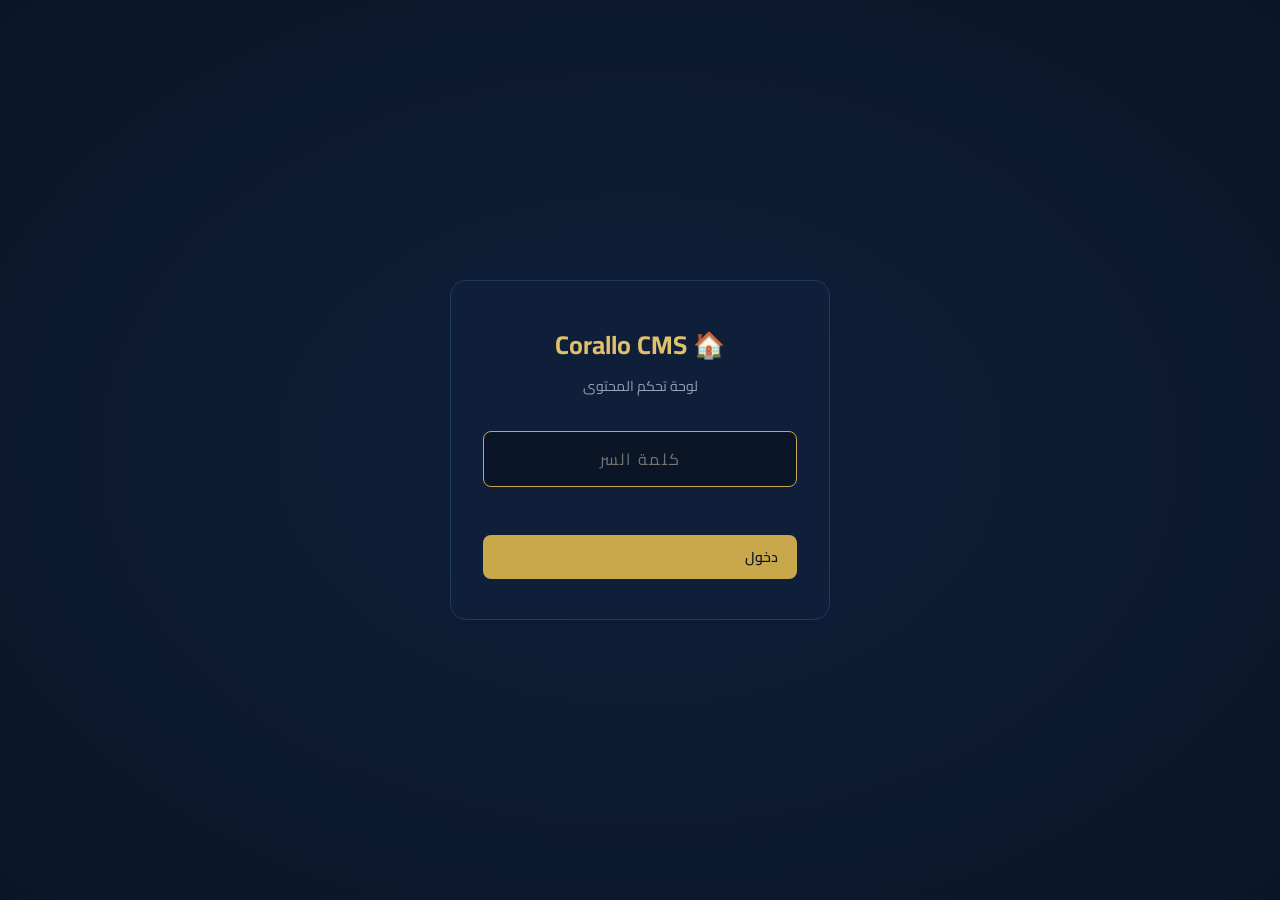
==== admin.html @ e9d2af86 "Add CMS system — content.json, cms.js, admin dashboard - content.json: single source of truth for al" ====
<!DOCTYPE html>
<html lang="ar" dir="rtl">
<head>
  <meta charset="UTF-8">
  <meta name="viewport" content="width=device-width, initial-scale=1.0">
  <title>Corallo CMS — لوحة التحكم</title>
  <link href="https://fonts.googleapis.com/css2?family=Cairo:wght@400;600;700&display=swap" rel="stylesheet">
  <style>
    *, *::before, *::after { box-sizing: border-box; margin: 0; padding: 0; }

    :root {
      --gold: #c9a84c;
      --gold-light: #e0c06a;
      --navy: #0a1628;
      --navy-mid: #0f1f3a;
      --navy-light: #152840;
      --green: #25d366;
      --red: #e53e3e;
      --gray: #94a3b8;
      --white: #ffffff;
      --border: #1e3a5f;
      --sidebar-w: 220px;
    }

    body {
      font-family: 'Cairo', sans-serif;
      background: var(--navy);
      color: var(--white);
      min-height: 100vh;
    }

    /* ========== LOGIN ========== */
    #login-screen {
      min-height: 100vh;
      display: flex;
      align-items: center;
      justify-content: center;
      background: radial-gradient(ellipse at center, #0f1f3a 0%, #0a1628 100%);
    }
    .login-box {
      background: var(--navy-mid);
      border: 1px solid var(--border);
      border-radius: 16px;
      padding: 2.5rem 2rem;
      width: 100%;
      max-width: 380px;
      text-align: center;
    }
    .login-box .logo-text {
      font-size: 1.6rem;
      font-weight: 700;
      color: var(--gold-light);
      margin-bottom: 0.25rem;
    }
    .login-box .sub {
      color: var(--gray);
      font-size: 0.88rem;
      margin-bottom: 2rem;
    }
    .login-box input {
      width: 100%;
      padding: 0.75rem 1rem;
      background: var(--navy);
      border: 1px solid var(--border);
      border-radius: 8px;
      color: var(--white);
      font-family: 'Cairo', sans-serif;
      font-size: 1rem;
      text-align: center;
      margin-bottom: 1rem;
      outline: none;
      letter-spacing: 2px;
    }
    .login-box input:focus { border-color: var(--gold); }
    .login-box .err { color: var(--red); font-size: 0.85rem; margin-bottom: 1rem; min-height: 1.2em; }

    /* ========== DASHBOARD ========== */
    #dashboard { display: none; min-height: 100vh; }

    .cms-header {
      position: fixed;
      top: 0; left: 0; right: 0;
      height: 60px;
      background: var(--navy-mid);
      border-bottom: 1px solid var(--border);
      display: flex;
      align-items: center;
      justify-content: space-between;
      padding: 0 1.5rem;
      z-index: 100;
    }
    .cms-header .brand { font-weight: 700; color: var(--gold-light); font-size: 1rem; }
    .cms-header .header-actions { display: flex; align-items: center; gap: 0.75rem; }

    .cms-layout {
      display: flex;
      padding-top: 60px;
      min-height: 100vh;
    }

    /* Sidebar */
    .cms-sidebar {
      width: var(--sidebar-w);
      background: var(--navy-mid);
      border-left: 1px solid var(--border);
      position: fixed;
      top: 60px;
      right: 0;
      bottom: 0;
      overflow-y: auto;
      padding: 1rem 0;
    }
    .tab-btn {
      display: flex;
      align-items: center;
      gap: 0.6rem;
      width: 100%;
      padding: 0.75rem 1.25rem;
      background: none;
      border: none;
      color: var(--gray);
      font-family: 'Cairo', sans-serif;
      font-size: 0.9rem;
      cursor: pointer;
      text-align: right;
      transition: all 0.15s;
      border-right: 3px solid transparent;
    }
    .tab-btn:hover { background: rgba(201,168,76,0.06); color: var(--white); }
    .tab-btn.active {
      background: rgba(201,168,76,0.1);
      color: var(--gold-light);
      border-right-color: var(--gold);
    }

    /* Content area */
    .cms-content {
      margin-right: var(--sidebar-w);
      flex: 1;
      padding: 2rem;
      padding-bottom: 100px;
    }

    /* Tab panels */
    .tab-panel { display: none; }
    .tab-panel.active { display: block; }

    /* Section headings */
    .section-heading {
      font-size: 1.3rem;
      font-weight: 700;
      color: var(--gold-light);
      margin-bottom: 1.5rem;
      padding-bottom: 0.75rem;
      border-bottom: 1px solid var(--border);
    }
    .sub-heading {
      font-size: 1rem;
      font-weight: 600;
      color: var(--white);
      margin: 1.5rem 0 0.75rem;
    }

    /* Form fields */
    .field-group { margin-bottom: 1.25rem; }
    .field-label {
      display: block;
      font-size: 0.85rem;
      color: var(--gray);
      margin-bottom: 0.35rem;
    }
    .field-input {
      width: 100%;
      padding: 0.65rem 1rem;
      background: var(--navy);
      border: 1px solid var(--border);
      border-radius: 8px;
      color: var(--white);
      font-family: 'Cairo', sans-serif;
      font-size: 0.9rem;
      outline: none;
      transition: border-color 0.15s;
    }
    .field-input:focus { border-color: var(--gold); }
    textarea.field-input { min-height: 80px; resize: vertical; }

    .fields-row { display: grid; grid-template-columns: 1fr 1fr; gap: 1rem; }
    .fields-row-3 { display: grid; grid-template-columns: 1fr 1fr 1fr; gap: 1rem; }

    /* Units / Plans tables */
    .units-table-wrap { overflow-x: auto; margin-bottom: 1rem; }
    .units-table {
      width: 100%;
      border-collapse: collapse;
      font-size: 0.85rem;
    }
    .units-table th {
      background: var(--navy);
      color: var(--gold-light);
      padding: 0.5rem 0.6rem;
      text-align: right;
      font-weight: 600;
      white-space: nowrap;
      border: 1px solid var(--border);
    }
    .units-table td {
      padding: 0.4rem 0.6rem;
      border: 1px solid var(--border);
      background: var(--navy-mid);
      vertical-align: middle;
    }
    .units-table input[type="text"],
    .units-table input[type="url"],
    .units-table input[type="file"],
    .units-table select {
      width: 100%;
      padding: 0.35rem 0.5rem;
      background: var(--navy);
      border: 1px solid var(--border);
      border-radius: 6px;
      color: var(--white);
      font-family: 'Cairo', sans-serif;
      font-size: 0.82rem;
      outline: none;
      min-width: 80px;
    }
    .units-table input:focus { border-color: var(--gold); }
    .units-table input[type="checkbox"] { width: auto; }

    .img-preview {
      width: 40px;
      height: 40px;
      object-fit: cover;
      border-radius: 4px;
      display: block;
      margin: 0 auto;
    }
    .img-preview-empty {
      width: 40px;
      height: 40px;
      background: var(--navy);
      border: 1px dashed var(--border);
      border-radius: 4px;
      display: flex;
      align-items: center;
      justify-content: center;
      font-size: 0.7rem;
      color: var(--gray);
      margin: 0 auto;
    }

    /* Buttons */
    .btn {
      display: inline-flex;
      align-items: center;
      gap: 0.4rem;
      padding: 0.55rem 1.2rem;
      border-radius: 8px;
      border: none;
      font-family: 'Cairo', sans-serif;
      font-size: 0.88rem;
      font-weight: 600;
      cursor: pointer;
      transition: all 0.15s;
    }
    .btn-gold { background: var(--gold); color: #0a1628; }
    .btn-gold:hover { background: var(--gold-light); }
    .btn-outline { background: none; border: 1px solid var(--border); color: var(--white); }
    .btn-outline:hover { border-color: var(--gold); color: var(--gold-light); }
    .btn-red { background: rgba(229,62,62,0.15); color: var(--red); border: 1px solid rgba(229,62,62,0.3); }
    .btn-red:hover { background: rgba(229,62,62,0.25); }
    .btn-green { background: rgba(37,211,102,0.15); color: var(--green); border: 1px solid rgba(37,211,102,0.3); font-size: 0.82rem; padding: 0.3rem 0.75rem; }
    .btn-sm { padding: 0.3rem 0.7rem; font-size: 0.8rem; }
    .btn-logout { background: none; border: 1px solid var(--border); color: var(--gray); font-family: 'Cairo', sans-serif; font-size: 0.82rem; cursor: pointer; border-radius: 8px; padding: 0.4rem 0.9rem; }
    .btn-logout:hover { border-color: var(--red); color: var(--red); }

    /* Save bar */
    .save-bar {
      position: fixed;
      bottom: 0; left: 0; right: 0;
      background: var(--navy-mid);
      border-top: 1px solid var(--border);
      padding: 0.85rem 2rem;
      display: flex;
      align-items: center;
      justify-content: space-between;
      z-index: 100;
    }
    .save-status { font-size: 0.85rem; }
    .save-status.success { color: var(--green); }
    .save-status.error { color: var(--red); }
    .save-status.saving { color: var(--gold-light); }

    /* GitHub setup box */
    .info-box {
      background: rgba(201,168,76,0.07);
      border: 1px solid rgba(201,168,76,0.2);
      border-radius: 10px;
      padding: 1rem 1.25rem;
      font-size: 0.85rem;
      color: var(--gray);
      margin-bottom: 1.5rem;
      line-height: 1.7;
    }
    .info-box strong { color: var(--gold-light); }

    /* Uploading spinner */
    @keyframes spin { to { transform: rotate(360deg); } }
    .spinner {
      display: inline-block;
      width: 14px; height: 14px;
      border: 2px solid rgba(201,168,76,0.3);
      border-top-color: var(--gold);
      border-radius: 50%;
      animation: spin 0.7s linear infinite;
      vertical-align: middle;
    }

    /* Responsive */
    @media (max-width: 768px) {
      .cms-sidebar { width: 180px; }
      .cms-content { margin-right: 180px; padding: 1rem; }
      .fields-row, .fields-row-3 { grid-template-columns: 1fr; }
    }
  </style>
</head>
<body>

<!-- ========== LOGIN ========== -->
<div id="login-screen">
  <div class="login-box">
    <div class="logo-text">🏠 Corallo CMS</div>
    <div class="sub">لوحة تحكم المحتوى</div>
    <input type="password" id="pwd-input" placeholder="كلمة السر" autofocus
           onkeydown="if(event.key==='Enter') doLogin()">
    <div class="err" id="login-err"></div>
    <button class="btn btn-gold" style="width:100%" onclick="doLogin()">دخول</button>
  </div>
</div>

<!-- ========== DASHBOARD ========== -->
<div id="dashboard">
  <!-- Header -->
  <header class="cms-header">
    <span class="brand">🏠 Corallo CMS Dashboard</span>
    <div class="header-actions">
      <a href="landing-a.html" target="_blank" class="btn btn-outline btn-sm">معاينة A</a>
      <a href="landing-b.html" target="_blank" class="btn btn-outline btn-sm">معاينة B</a>
      <a href="landing-en.html" target="_blank" class="btn btn-outline btn-sm">Preview EN</a>
      <button class="btn-logout" onclick="doLogout()">تسجيل خروج</button>
    </div>
  </header>

  <!-- Layout -->
  <div class="cms-layout">
    <!-- Sidebar -->
    <aside class="cms-sidebar">
      <button class="tab-btn active" onclick="showTab('general', this)">⚙️ إعدادات عامة</button>
      <button class="tab-btn" onclick="showTab('landing-a', this)">📄 Landing A — عربي</button>
      <button class="tab-btn" onclick="showTab('landing-b', this)">📈 Landing B — عربي</button>
      <button class="tab-btn" onclick="showTab('landing-en', this)">🌍 Landing EN</button>
      <button class="tab-btn" onclick="showTab('github', this)">🔑 إعدادات GitHub</button>
    </aside>

    <!-- Content -->
    <main class="cms-content">

      <!-- ===== GENERAL TAB ===== -->
      <div id="tab-general" class="tab-panel active">
        <div class="section-heading">⚙️ الإعدادات العامة</div>
        <div class="fields-row">
          <div class="field-group">
            <label class="field-label">رقم واتساب (بدون + مثل: 201012345678)</label>
            <input type="text" class="field-input" id="g-whatsapp" placeholder="20XXXXXXXXXX">
          </div>
          <div class="field-group">
            <label class="field-label">رقم الهاتف للعرض</label>
            <input type="text" class="field-input" id="g-phone" placeholder="+20 XX XXXX XXXX">
          </div>
        </div>
        <div class="field-group">
          <label class="field-label">شعار الموقع (اسم الملف أو مسار كامل)</label>
          <input type="text" class="field-input" id="g-logo" placeholder="Corallo-Logo.png">
        </div>
      </div>

      <!-- ===== LANDING A TAB ===== -->
      <div id="tab-landing-a" class="tab-panel">
        <div class="section-heading">📄 Landing A — صفحة الحياة الفاخرة</div>

        <div class="sub-heading">Hero Section</div>
        <div class="field-group">
          <label class="field-label">عنوان الصفحة (meta title)</label>
          <input type="text" class="field-input" id="a-meta-title">
        </div>
        <div class="field-group">
          <label class="field-label">الـ Badge</label>
          <input type="text" class="field-input" id="a-hero-badge">
        </div>
        <div class="field-group">
          <label class="field-label">العنوان الرئيسي (HTML مسموح — استخدم &lt;br&gt; للسطر الجديد)</label>
          <textarea class="field-input" id="a-hero-title"></textarea>
        </div>
        <div class="field-group">
          <label class="field-label">النص التعريفي</label>
          <textarea class="field-input" id="a-hero-subtitle"></textarea>
        </div>

        <div class="sub-heading">الإحصائيات</div>
        <div class="fields-row-3">
          <div class="field-group">
            <label class="field-label">عدد العائلات</label>
            <input type="text" class="field-input" id="a-stat-families">
          </div>
          <div class="field-group">
            <label class="field-label">معدل الإشغال</label>
            <input type="text" class="field-input" id="a-stat-occupancy">
          </div>
          <div class="field-group">
            <label class="field-label">المسافة للمطار</label>
            <input type="text" class="field-input" id="a-stat-airport">
          </div>
        </div>

        <div class="sub-heading">شريط الندرة</div>
        <div class="field-group">
          <label class="field-label">نص الشريط (HTML مسموح)</label>
          <textarea class="field-input" id="a-scarcity-text" style="min-height:60px;"></textarea>
        </div>

        <div class="sub-heading">الوحدات</div>
        <div class="units-table-wrap">
          <table class="units-table" id="units-a-table">
            <thead>
              <tr>
                <th>الاسم</th>
                <th>الـ Badge</th>
                <th>الإيموجي</th>
                <th>المساحة</th>
                <th>الحمامات</th>
                <th>الإطلالة</th>
                <th>السعر</th>
                <th>صورة</th>
                <th>حذف</th>
              </tr>
            </thead>
            <tbody id="units-a-body"></tbody>
          </table>
        </div>
        <button class="btn btn-outline btn-sm" onclick="addUnitRow('a')">+ إضافة وحدة</button>

        <div class="sub-heading">خطط السداد</div>
        <div class="units-table-wrap">
          <table class="units-table" id="plans-a-table">
            <thead>
              <tr>
                <th>اسم الخطة</th>
                <th>المقدم</th>
                <th>سنوات التقسيط</th>
                <th>خصم</th>
                <th>مميزة؟</th>
                <th>حذف</th>
              </tr>
            </thead>
            <tbody id="plans-a-body"></tbody>
          </table>
        </div>
        <button class="btn btn-outline btn-sm" onclick="addPlanRow('a')">+ إضافة خطة</button>
      </div>

      <!-- ===== LANDING B TAB ===== -->
      <div id="tab-landing-b" class="tab-panel">
        <div class="section-heading">📈 Landing B — صفحة الاستثمار</div>

        <div class="sub-heading">Hero Section</div>
        <div class="field-group">
          <label class="field-label">عنوان الصفحة (meta title)</label>
          <input type="text" class="field-input" id="b-meta-title">
        </div>
        <div class="field-group">
          <label class="field-label">الـ Badge</label>
          <input type="text" class="field-input" id="b-hero-badge">
        </div>
        <div class="field-group">
          <label class="field-label">العنوان الرئيسي (HTML)</label>
          <textarea class="field-input" id="b-hero-title"></textarea>
        </div>
        <div class="field-group">
          <label class="field-label">النص التعريفي</label>
          <textarea class="field-input" id="b-hero-subtitle"></textarea>
        </div>

        <div class="sub-heading">الإحصائيات</div>
        <div class="fields-row-3">
          <div class="field-group">
            <label class="field-label">ROI</label>
            <input type="text" class="field-input" id="b-stat-roi">
          </div>
          <div class="field-group">
            <label class="field-label">معدل الإشغال</label>
            <input type="text" class="field-input" id="b-stat-occupancy">
          </div>
          <div class="field-group">
            <label class="field-label">الدخل الشهري</label>
            <input type="text" class="field-input" id="b-stat-monthly">
          </div>
        </div>

        <div class="sub-heading">الوحدات</div>
        <div class="units-table-wrap">
          <table class="units-table" id="units-b-table">
            <thead>
              <tr>
                <th>الاسم</th>
                <th>السعر بالجنيه</th>
                <th>إيجار $</th>
                <th>ROI</th>
                <th>المساحة</th>
                <th>إشغال</th>
                <th>Badge</th>
                <th>نوع Badge</th>
                <th>مميزة؟</th>
                <th>صورة</th>
                <th>حذف</th>
              </tr>
            </thead>
            <tbody id="units-b-body"></tbody>
          </table>
        </div>
        <button class="btn btn-outline btn-sm" onclick="addUnitRow('b')">+ إضافة وحدة</button>

        <div class="sub-heading">خطط السداد</div>
        <div class="units-table-wrap">
          <table class="units-table">
            <thead>
              <tr>
                <th>اسم الخطة</th>
                <th>المقدم</th>
                <th>سنوات</th>
                <th>المميزات</th>
                <th>خصم</th>
                <th>مميزة؟</th>
                <th>حذف</th>
              </tr>
            </thead>
            <tbody id="plans-b-body"></tbody>
          </table>
        </div>
        <button class="btn btn-outline btn-sm" onclick="addPlanRow('b')">+ إضافة خطة</button>
      </div>

      <!-- ===== LANDING EN TAB ===== -->
      <div id="tab-landing-en" class="tab-panel">
        <div class="section-heading">🌍 Landing EN — النسخة الإنجليزية</div>

        <div class="sub-heading">Hero Section</div>
        <div class="field-group">
          <label class="field-label">Page Title (meta title)</label>
          <input type="text" class="field-input" id="en-meta-title">
        </div>
        <div class="field-group">
          <label class="field-label">Hero Badge</label>
          <input type="text" class="field-input" id="en-hero-badge">
        </div>
        <div class="field-group">
          <label class="field-label">Hero Title (HTML allowed)</label>
          <textarea class="field-input" id="en-hero-title"></textarea>
        </div>
        <div class="field-group">
          <label class="field-label">Hero Subtitle</label>
          <textarea class="field-input" id="en-hero-subtitle"></textarea>
        </div>
        <div class="field-group">
          <label class="field-label">Scarcity Text</label>
          <input type="text" class="field-input" id="en-hero-scarcity">
        </div>

        <div class="sub-heading">Stats</div>
        <div class="fields-row-3">
          <div class="field-group">
            <label class="field-label">ROI</label>
            <input type="text" class="field-input" id="en-stat-roi">
          </div>
          <div class="field-group">
            <label class="field-label">Occupancy</label>
            <input type="text" class="field-input" id="en-stat-occupancy">
          </div>
          <div class="field-group">
            <label class="field-label">From Price</label>
            <input type="text" class="field-input" id="en-stat-from">
          </div>
        </div>

        <div class="sub-heading">Properties</div>
        <div class="units-table-wrap">
          <table class="units-table">
            <thead>
              <tr>
                <th>Name</th>
                <th>Price</th>
                <th>Size</th>
                <th>Beds</th>
                <th>Baths</th>
                <th>Description</th>
                <th>Badge</th>
                <th>Image</th>
                <th>Del</th>
              </tr>
            </thead>
            <tbody id="units-en-body"></tbody>
          </table>
        </div>
        <button class="btn btn-outline btn-sm" onclick="addUnitRow('en')">+ Add Unit</button>

        <div class="sub-heading">Testimonials</div>
        <div class="units-table-wrap">
          <table class="units-table">
            <thead>
              <tr>
                <th>Quote</th>
                <th>Name</th>
                <th>Location</th>
                <th>Del</th>
              </tr>
            </thead>
            <tbody id="testimonials-en-body"></tbody>
          </table>
        </div>
        <button class="btn btn-outline btn-sm" onclick="addTestimonialRow()">+ Add Testimonial</button>
      </div>

      <!-- ===== GITHUB TAB ===== -->
      <div id="tab-github" class="tab-panel">
        <div class="section-heading">🔑 إعدادات GitHub & النشر</div>
        <div class="info-box">
          <strong>طريقة الحفظ:</strong> عند الضغط على "حفظ ونشر"، البيانات بتتحفظ في content.json على GitHub.
          Vercel بعدين بيعمل deploy تلقائي (بيأخد 20–30 ثانية).<br><br>
          <strong>إنشاء Personal Access Token:</strong> روح GitHub → Settings → Developer settings → Personal access tokens → Tokens (classic) → New → اختار صلاحية <strong>repo</strong> بس.
        </div>

        <div class="fields-row">
          <div class="field-group">
            <label class="field-label">GitHub Owner (اسم المستخدم)</label>
            <input type="text" class="field-input" id="gh-owner" placeholder="kenawy2024">
          </div>
          <div class="field-group">
            <label class="field-label">Repository Name</label>
            <input type="text" class="field-input" id="gh-repo" placeholder="corallo-residence-funnel">
          </div>
        </div>
        <div class="fields-row">
          <div class="field-group">
            <label class="field-label">Branch</label>
            <input type="text" class="field-input" id="gh-branch" placeholder="master">
          </div>
          <div class="field-group">
            <label class="field-label">Personal Access Token (محفوظ في المتصفح فقط)</label>
            <input type="password" class="field-input" id="gh-token" placeholder="ghp_xxxxxxxxxxxx">
          </div>
        </div>
        <button class="btn btn-gold" onclick="saveGitHubSettings()">حفظ إعدادات GitHub</button>
        <div id="gh-status" style="margin-top:1rem;font-size:0.85rem;"></div>

        <div class="sub-heading" style="margin-top:2rem;">اختبار الاتصال</div>
        <button class="btn btn-outline" onclick="testGitHub()">اختبر الاتصال بـ GitHub</button>
        <div id="gh-test-result" style="margin-top:0.75rem;font-size:0.85rem;"></div>
      </div>

    </main>
  </div>

  <!-- Save Bar -->
  <div class="save-bar">
    <div id="save-status" class="save-status"></div>
    <button class="btn btn-gold" onclick="saveChanges()" id="save-btn">
      💾 حفظ ونشر التغييرات
    </button>
  </div>
</div>

<script src="js/admin.js"></script>
</body>
</html>
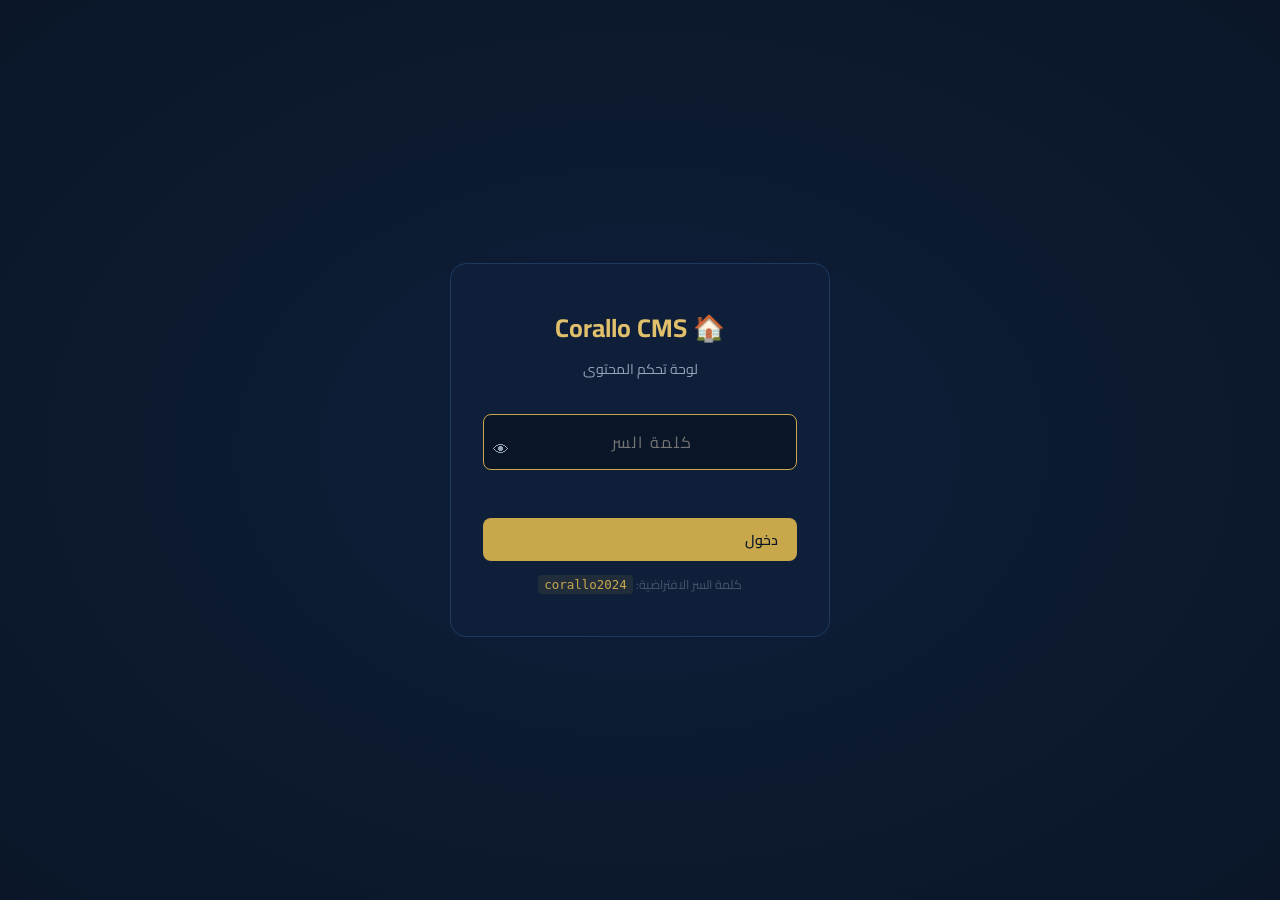
==== commit e88bbf08: "Fix admin login — trim password input, show default password hint Co-Authored-By: Claude Sonnet 4.6 " ====
--- a/admin.html
+++ b/admin.html
@@ -331,10 +331,18 @@
   <div class="login-box">
     <div class="logo-text">🏠 Corallo CMS</div>
     <div class="sub">لوحة تحكم المحتوى</div>
-    <input type="password" id="pwd-input" placeholder="كلمة السر" autofocus
-           onkeydown="if(event.key==='Enter') doLogin()">
+    <div style="position:relative;">
+      <input type="password" id="pwd-input" placeholder="كلمة السر" autofocus
+             onkeydown="if(event.key==='Enter') doLogin()"
+             style="padding-left:2.5rem;">
+      <button onclick="togglePwd()" type="button"
+              style="position:absolute;left:10px;top:50%;transform:translateY(-50%);background:none;border:none;color:#94a3b8;cursor:pointer;font-size:1rem;">
+        👁
+      </button>
+    </div>
     <div class="err" id="login-err"></div>
-    <button class="btn btn-gold" style="width:100%" onclick="doLogin()">دخول</button>
+    <button class="btn btn-gold" style="width:100%;margin-bottom:0.75rem;" onclick="doLogin()">دخول</button>
+    <p style="font-size:0.78rem;color:#475569;">كلمة السر الافتراضية: <code style="color:#c9a84c;background:rgba(201,168,76,0.1);padding:2px 6px;border-radius:4px;">corallo2024</code></p>
   </div>
 </div>
 
@@ -678,6 +686,12 @@
   </div>
 </div>
 
+<script>
+function togglePwd() {
+  var inp = document.getElementById('pwd-input');
+  inp.type = inp.type === 'password' ? 'text' : 'password';
+}
+</script>
 <script src="js/admin.js"></script>
 </body>
 </html>
